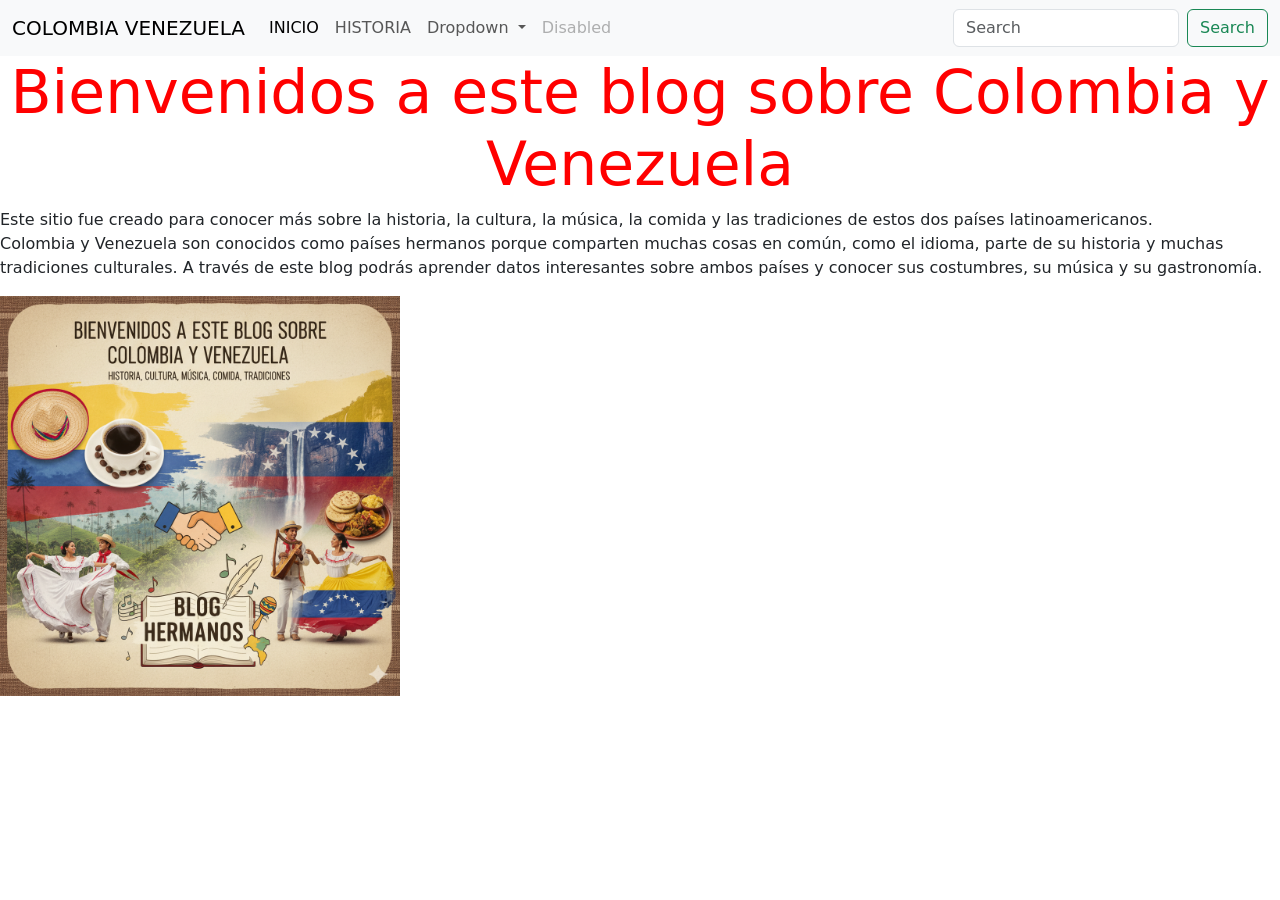
==== index.html @ 048a6ccb "los primeros archivos" ====
<!DOCTYPE html>
<html lang="en">

<head>
    <meta charset="UTF-8">
    <meta name="viewport" content="width=device-width, initial-scale=1.0">
    <title>Dos Paises Hermanos</title>
    <link href="https://cdn.jsdelivr.net/npm/bootstrap@5.3.8/dist/css/bootstrap.min.css" rel="stylesheet"
        integrity="sha384-sRIl4kxILFvY47J16cr9ZwB07vP4J8+LH7qKQnuqkuIAvNWLzeN8tE5YBujZqJLB" crossorigin="anonymous">
        <link rel="stylesheet" href="styles/styles.css">
</head>

<body>
    <nav class="navbar navbar-expand-lg bg-body-tertiary">
        <div class="container-fluid">
            <a class="navbar-brand" href="#">COLOMBIA VENEZUELA</a>
            <button class="navbar-toggler" type="button" data-bs-toggle="collapse"
                data-bs-target="#navbarSupportedContent" aria-controls="navbarSupportedContent" aria-expanded="false"
                aria-label="Toggle navigation">
                <span class="navbar-toggler-icon"></span>
            </button>
            <div class="collapse navbar-collapse" id="navbarSupportedContent">
                <ul class="navbar-nav me-auto mb-2 mb-lg-0">
                    <li class="nav-item">
                        <a class="nav-link active" aria-current="page" href="index.html">INICIO</a>
                    </li>
                    <li class="nav-item">
                        <a class="nav-link" href="Historia Ven y Col.html">HISTORIA</a>
                    </li>
                    <li class="nav-item dropdown">
                        <a class="nav-link dropdown-toggle" href="#" role="button" data-bs-toggle="dropdown"
                            aria-expanded="false">
                            Dropdown
                        </a>
                        <ul class="dropdown-menu">
                            <li><a class="dropdown-item" href="#">Action</a></li>
                            <li><a class="dropdown-item" href="#">Another action</a></li>
                            <li>
                                <hr class="dropdown-divider">
                            </li>
                            <li><a class="dropdown-item" href="#">Something else here</a></li>
                        </ul>
                    </li>
                    <li class="nav-item">
                        <a class="nav-link disabled" aria-disabled="true">Disabled</a>
                    </li>
                </ul>
                <form class="d-flex" role="search">
                    <input class="form-control me-2" type="search" placeholder="Search" aria-label="Search" />
                    <button class="btn btn-outline-success" type="submit">Search</button>
                </form>
            </div>
        </div>
    </nav>
    <h1 class="titulo_01">Bienvenidos a este blog sobre Colombia y Venezuela</h1>
    <p>Este sitio fue creado para conocer más sobre la historia, la cultura, la música, la comida y las tradiciones de
        estos dos países latinoamericanos.<br>
        Colombia y Venezuela son conocidos como países hermanos porque comparten muchas cosas en común, como el idioma,
        parte de su historia y muchas tradiciones culturales. A través de este blog podrás aprender datos interesantes
        sobre ambos países y conocer sus costumbres, su música y su gastronomía.</p>
    <img src="img/Ven y Col.png" alt="" width="400">




















    <script src="https://cdn.jsdelivr.net/npm/bootstrap@5.3.8/dist/js/bootstrap.bundle.min.js"
        integrity="sha384-FKyoEForCGlyvwx9Hj09JcYn3nv7wiPVlz7YYwJrWVcXK/BmnVDxM+D2scQbITxI"
        crossorigin="anonymous"></script>

</body>

</html>
---- styles/styles.css ----
.titulo_01{
    color: red;
    font-size: 60px;
    text-align: center;
}
.titulo_02{
    color: red;
    font-size: 80px;
    text-align: center;
}

.subtitulo_01{
    color: red;
}
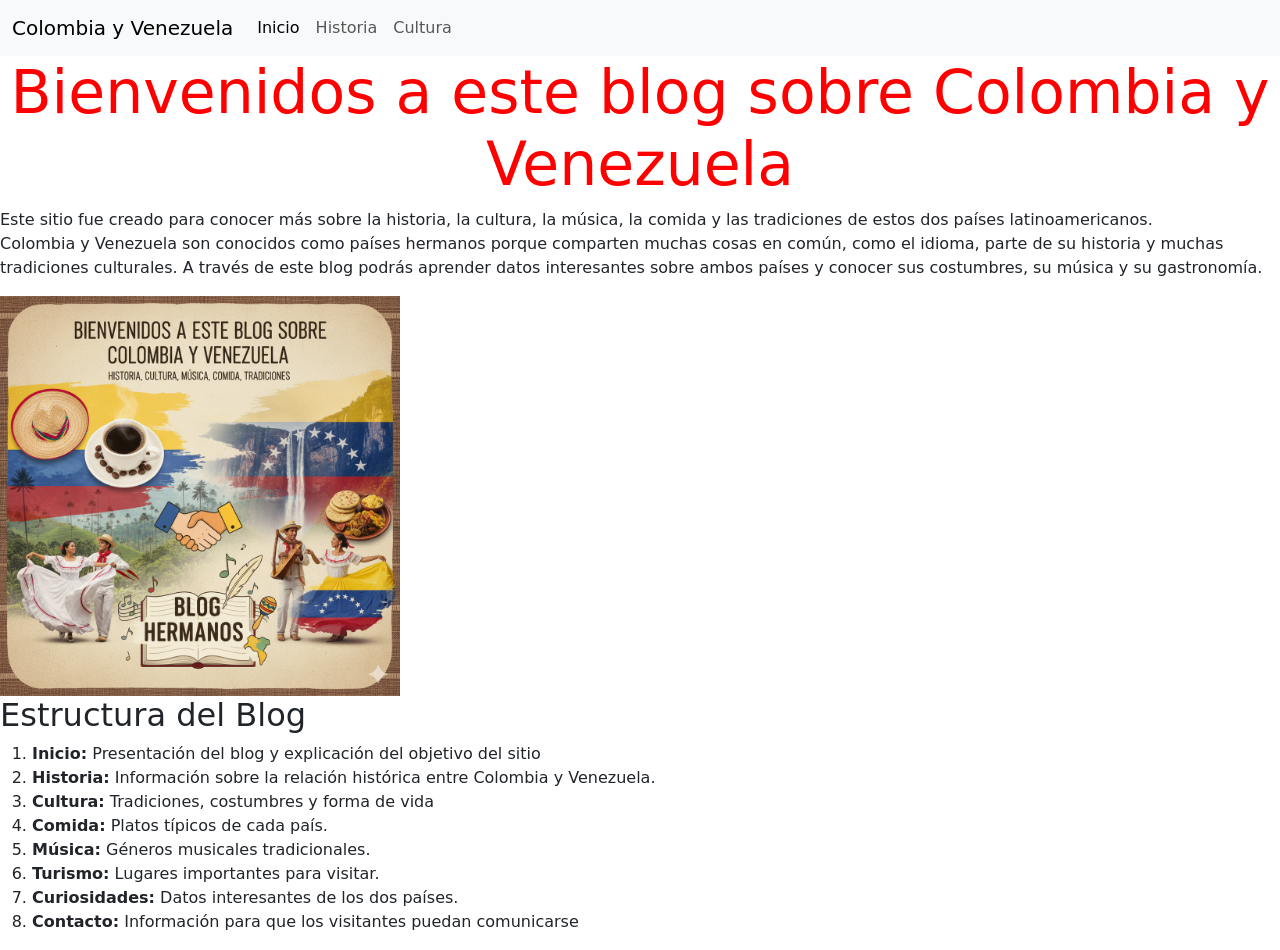
==== commit 2483a986: "los primeros archivos" ====
--- a/index.html
+++ b/index.html
@@ -7,48 +7,29 @@
     <title>Dos Paises Hermanos</title>
     <link href="https://cdn.jsdelivr.net/npm/bootstrap@5.3.8/dist/css/bootstrap.min.css" rel="stylesheet"
         integrity="sha384-sRIl4kxILFvY47J16cr9ZwB07vP4J8+LH7qKQnuqkuIAvNWLzeN8tE5YBujZqJLB" crossorigin="anonymous">
-        <link rel="stylesheet" href="styles/styles.css">
+    <link rel="stylesheet" href="styles/styles.css">
 </head>
 
 <body>
     <nav class="navbar navbar-expand-lg bg-body-tertiary">
         <div class="container-fluid">
-            <a class="navbar-brand" href="#">COLOMBIA VENEZUELA</a>
-            <button class="navbar-toggler" type="button" data-bs-toggle="collapse"
-                data-bs-target="#navbarSupportedContent" aria-controls="navbarSupportedContent" aria-expanded="false"
-                aria-label="Toggle navigation">
+            <a class="navbar-brand" href="#">Colombia y Venezuela</a>
+            <button class="navbar-toggler" type="button" data-bs-toggle="collapse" data-bs-target="#navbarNav"
+                aria-controls="navbarNav" aria-expanded="false" aria-label="Toggle navigation">
                 <span class="navbar-toggler-icon"></span>
             </button>
-            <div class="collapse navbar-collapse" id="navbarSupportedContent">
-                <ul class="navbar-nav me-auto mb-2 mb-lg-0">
+            <div class="collapse navbar-collapse" id="navbarNav">
+                <ul class="navbar-nav">
                     <li class="nav-item">
-                        <a class="nav-link active" aria-current="page" href="index.html">INICIO</a>
+                        <a class="nav-link active" aria-current="page" href="index.html">Inicio</a>
                     </li>
                     <li class="nav-item">
-                        <a class="nav-link" href="Historia Ven y Col.html">HISTORIA</a>
-                    </li>
-                    <li class="nav-item dropdown">
-                        <a class="nav-link dropdown-toggle" href="#" role="button" data-bs-toggle="dropdown"
-                            aria-expanded="false">
-                            Dropdown
-                        </a>
-                        <ul class="dropdown-menu">
-                            <li><a class="dropdown-item" href="#">Action</a></li>
-                            <li><a class="dropdown-item" href="#">Another action</a></li>
-                            <li>
-                                <hr class="dropdown-divider">
-                            </li>
-                            <li><a class="dropdown-item" href="#">Something else here</a></li>
-                        </ul>
+                        <a class="nav-link" href="Historia Ven y Col.html">Historia</a>
                     </li>
                     <li class="nav-item">
-                        <a class="nav-link disabled" aria-disabled="true">Disabled</a>
+                        <a class="nav-link" href="Cultura.html">Cultura</a>
                     </li>
                 </ul>
-                <form class="d-flex" role="search">
-                    <input class="form-control me-2" type="search" placeholder="Search" aria-label="Search" />
-                    <button class="btn btn-outline-success" type="submit">Search</button>
-                </form>
             </div>
         </div>
     </nav>
@@ -59,6 +40,17 @@
         parte de su historia y muchas tradiciones culturales. A través de este blog podrás aprender datos interesantes
         sobre ambos países y conocer sus costumbres, su música y su gastronomía.</p>
     <img src="img/Ven y Col.png" alt="" width="400">
+    <h2>Estructura del Blog</h2>
+    <ol>
+        <li><strong> Inicio:</strong> Presentación del blog y explicación del objetivo del sitio</li>
+        <li><strong> Historia:</strong> Información sobre la relación histórica entre Colombia y Venezuela.</li>
+        <li><strong> Cultura:</strong> Tradiciones, costumbres y forma de vida</li>
+        <li><strong> Comida:</strong> Platos típicos de cada país.</li>
+        <li><strong>Música:</strong> Géneros musicales tradicionales.</li>
+        <li><strong>Turismo:</strong> Lugares importantes para visitar.</li>
+        <li><strong>Curiosidades:</strong> Datos interesantes de los dos países.</li>
+        <li><strong>Contacto:</strong> Información para que los visitantes puedan comunicarse</li>
+    </ol>
 
 
 
